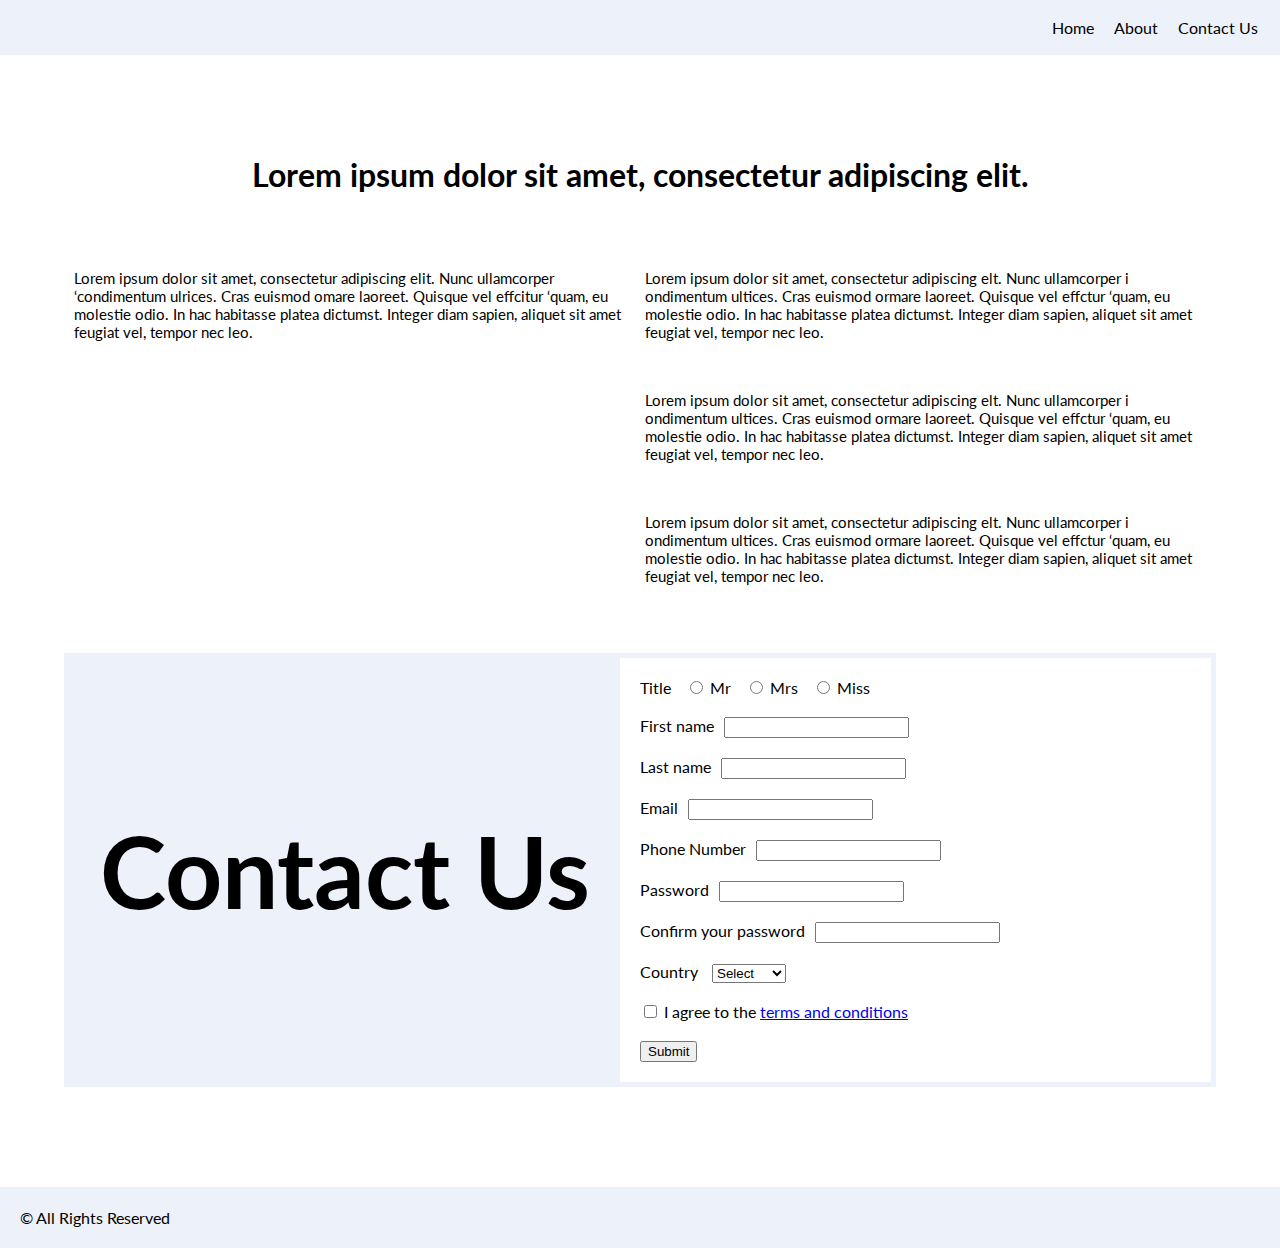
==== Week-2/index.html @ b36d20fc "Assignment 2.1 is complete" ====
<!DOCTYPE html>
<html lang="en">
  <head>
    <meta charset="UTF-8" />
    <meta http-equiv="X-UA-Compatible" content="IE=edge" />
    <meta name="viewport" content="width=device-width, initial-scale=1.0" />
    <title>Portfolio</title>

    <link rel="preconnect" href="https://fonts.googleapis.com" />
    <link rel="preconnect" href="https://fonts.gstatic.com" crossorigin />
    <link
      href="https://fonts.googleapis.com/css2?family=Lato&display=swap"
      rel="stylesheet"
    />
    <link rel="stylesheet" href="index.css" />
  </head>
  <body>
    <nav>
      <ul>
        <li>Home</li>
        <li>About</li>
        <li>Contact Us</li>
      </ul>
    </nav>

    <main>
      <h1>Lorem ipsum dolor sit amet, consectetur adipiscing elit.</h1>

      <section class="grid-container">
        <article class="grid-container-item1">
          Lorem ipsum dolor sit amet, consectetur adipiscing elit. Nunc
          ullamcorper ‘condimentum ulrices. Cras euismod omare laoreet. Quisque
          vel effcitur ‘quam, eu molestie odio. In hac habitasse platea
          dictumst. Integer diam sapien, aliquet sit amet feugiat vel, tempor
          nec leo.
        </article>
        <article class="grid-container-item2">
          Lorem ipsum dolor sit amet, consectetur adipiscing elt. Nunc
          ullamcorper i ondimentum ultices. Cras euismod ormare laoreet. Quisque
          vel effctur ‘quam, eu molestie odio. In hac habitasse platea dictumst.
          Integer diam sapien, aliquet sit amet feugiat vel, tempor nec leo.
        </article>
        <article class="grid-container-item3">
          <img src="img.png" alt="" />
        </article>
        <article class="grid-container-item4">
          Lorem ipsum dolor sit amet, consectetur adipiscing elt. Nunc
          ullamcorper i ondimentum ultices. Cras euismod ormare laoreet. Quisque
          vel effctur ‘quam, eu molestie odio. In hac habitasse platea dictumst.
          Integer diam sapien, aliquet sit amet feugiat vel, tempor nec leo.
        </article>
        <article class="grid-container-item5">
          Lorem ipsum dolor sit amet, consectetur adipiscing elt. Nunc
          ullamcorper i ondimentum ultices. Cras euismod ormare laoreet. Quisque
          vel effctur ‘quam, eu molestie odio. In hac habitasse platea dictumst.
          Integer diam sapien, aliquet sit amet feugiat vel, tempor nec leo.
        </article>
      </section>
      <br /><br />
      <sectiom class="contact-section">
        <article class="contact-section-left"><h1>Contact Us</h1></article>
        <article class="contact-section-right">
          <form class="contact-form" action="">
            <label>Title</label>
            <input type="radio" id="Mr" name="title" value="Mr" />
            <label for="Mr">Mr</label>
            <input type="radio" id="Mrs" name="title" value="Mrs" />
            <label for="Mrs">Mrs</label>
            <input type="radio" id="Miss" name="title" value="Miss" />
            <label for="Miss">Miss</label>
            <br />
            <br />

            <label>First name</label><input type="text" required /><br /><br />
            <label>Last name</label><input type="text" required /><br /><br />
            <label>Email</label><input type="email" required /><br /><br />
            <label>Phone Number</label
            ><input type="number" required /><br /><br />
            <label>Password</label
            ><input type="password" required /><br /><br />
            <label>Confirm your password</label
            ><input type="password" required /><br /><br />
            <label for="country">Country</label>
            <select id="country" name="country">
              <option>Select</option>
              <option value="Australia">Australia</option>
              <option value="Canada">Canada</option>
              <option value="India">India</option>
              <option value="US">US</option>
            </select>
            <br /><br />
            <input type="checkbox" required />
            <label>I agree to the <a href="#">terms and conditions</a></label>
            <br />
            <br />
            <button>Submit</button>
          </form>
        </article>
      </sectiom>
    </main>
    <footer>
      <p>© All Rights Reserved</p>
    </footer>
  </body>
</html>
---- Week-2/index.css ----
body {
  margin: 0;
  font-family: "Lato", sans-serif;
}

nav {
  background-color: #edf1fa;
  padding: 2px 12px;
}

nav ul {
  list-style: none;
  display: flex;
  justify-content: flex-end;
}

nav ul li {
  margin: auto 10px;
}

label {
  margin-right: 10px;
}

main {
  margin: 100px 5vw;
}

main > h1 {
  margin: 45px auto;
  text-align: center;
}

.grid-container {
  display: grid;
  grid-template-columns: 1fr 1fr;
  gap: 10px;
  /* background-color: #2196f3; */
  padding: 10px;
}

.grid-container > article {
  /* background-color: rgba(255, 255, 255, 0.8); */
  text-align: center;
  padding: 20px 0;
  font-size: 15px;
  text-align: left;
  margin: auto;
}

.grid-container-item1 {
  grid-area: 1 / 1 / 1 / 1;
  /* padding: 20px 97px !important; */
}
.grid-container-item2 {
  grid-area: 1 / 2 / 1 / 2;
}
.grid-container-item3 {
  grid-area: 2 / 1 / 4 / 1;
}
.grid-container-item4 {
  grid-area: 2 / 2 / 2 / 2;
}
.grid-container-item5 {
  grid-area: 3 / 2 / 3 / 2;
}

.contact-section {
  background-color: #edf1fa;
  display: flex;
  align-items: center;
  flex-direction: row;
  padding: 5px 5px;
}

.contact-section-left {
  flex-basis: 50%;
  text-align: center;
  font-size: 50px;
}

.contact-section-right {
  flex-basis: 50%;
  padding: 20px;
  background-color: #fff;
}

.contact-form {
  text-align: left;
}

footer {
  background-color: #edf1fa;
  position: relative;
  bottom: 0;
  padding: 5px 20px;
}

@media only screen and (max-width: 991px) {
  .grid-container {
    margin: auto;
    text-align: center;
    grid-template-columns: auto;
  }

  .grid-container-item1 {
    grid-area: 1;
    /* padding: 20px 0 !important; */
  }
  .grid-container-item2 {
    grid-area: 3;
  }
  .grid-container-item3 {
    grid-area: 2;
  }
  .grid-container-item4 {
    grid-area: 4;
  }
  .grid-container-item5 {
    grid-area: 5;
  }
  .contact-section {
    flex-direction: column;
    gap: 10;
  }
  .contact-section-left {
    /* margin: 15px; */
    font-size: 25px;
  }
}
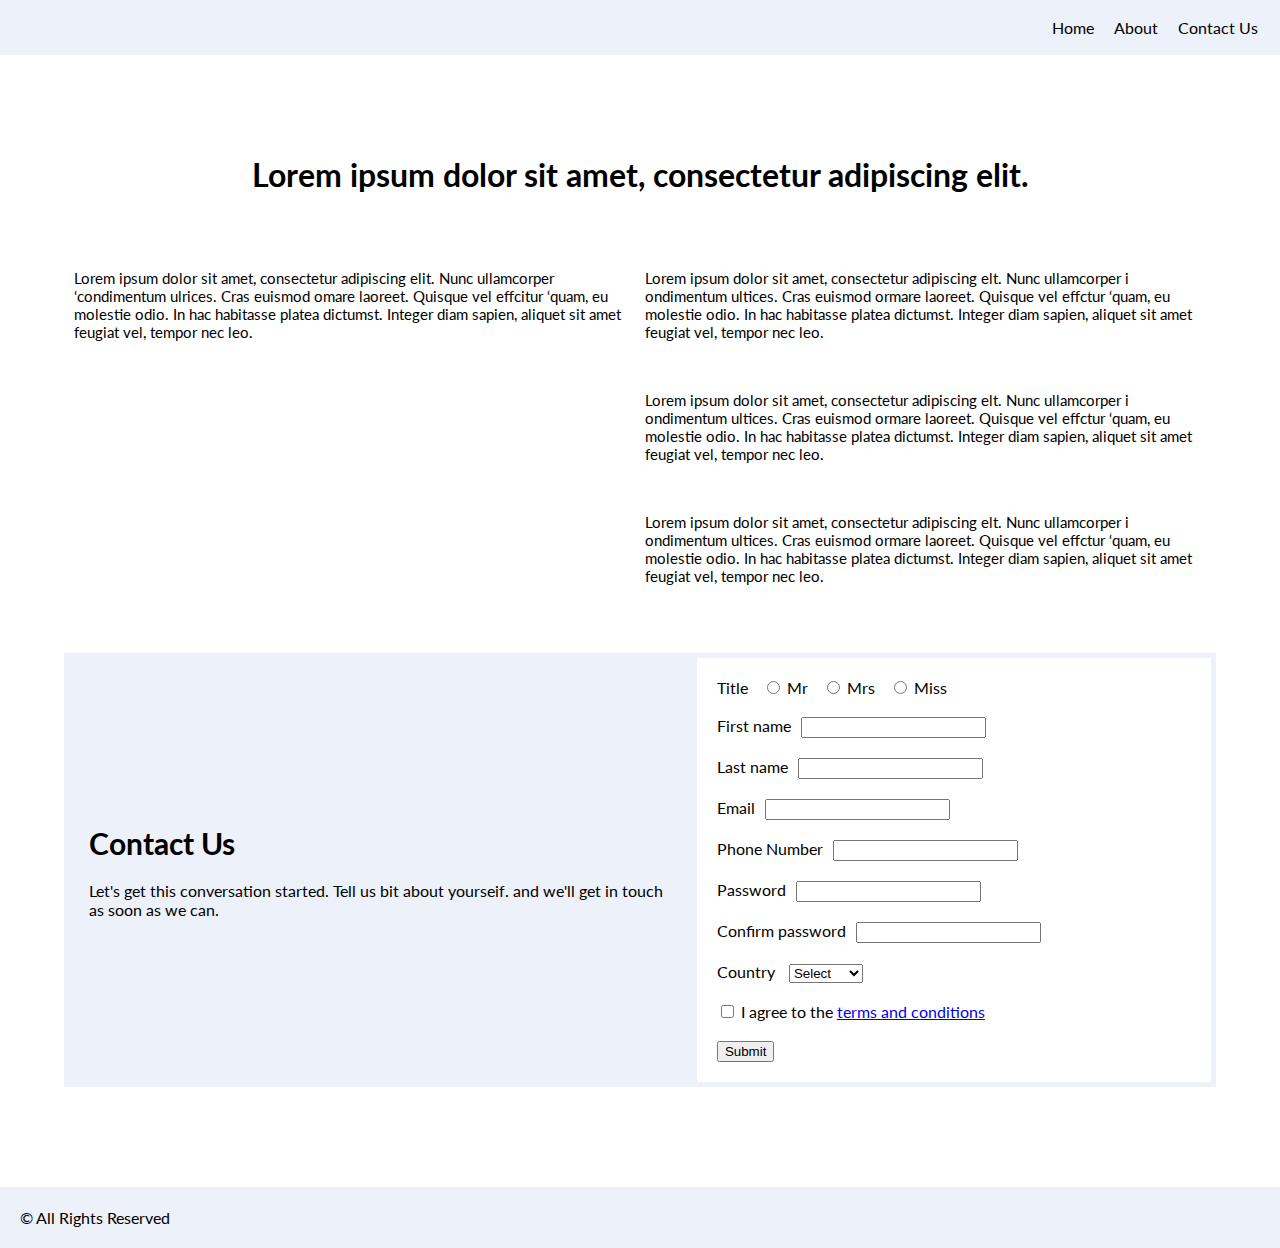
==== commit 2c7eb880: "assignment 2.1 - form content updated" ====
--- a/Week-2/index.html
+++ b/Week-2/index.html
@@ -58,7 +58,13 @@
       </section>
       <br /><br />
       <sectiom class="contact-section">
-        <article class="contact-section-left"><h1>Contact Us</h1></article>
+        <article class="contact-section-left">
+          <h1>Contact Us</h1>
+          <p>
+            Let's get this conversation started. Tell us bit about yourseif. and
+            we'll get in touch as soon as we can.
+          </p>
+        </article>
         <article class="contact-section-right">
           <form class="contact-form" action="">
             <label>Title</label>
@@ -78,7 +84,7 @@
             ><input type="number" required /><br /><br />
             <label>Password</label
             ><input type="password" required /><br /><br />
-            <label>Confirm your password</label
+            <label>Confirm password</label
             ><input type="password" required /><br /><br />
             <label for="country">Country</label>
             <select id="country" name="country">
--- a/Week-2/index.css
+++ b/Week-2/index.css
@@ -74,9 +74,12 @@
 }
 
 .contact-section-left {
+  padding: 0px 20px;
+}
+
+.contact-section-left h1 {
   flex-basis: 50%;
-  text-align: center;
-  font-size: 50px;
+  font-size: 30px;
 }
 
 .contact-section-right {
@@ -97,6 +100,10 @@
 }
 
 @media only screen and (max-width: 991px) {
+  main {
+    margin: 100px 4vw;
+  }
+
   .grid-container {
     margin: auto;
     text-align: center;
@@ -121,10 +128,29 @@
   }
   .contact-section {
     flex-direction: column;
-    gap: 10;
   }
-  .contact-section-left {
+  .contact-section-left,
+  .contact-section-right {
+    padding: 20px;
+  }
+
+  .contact-section-left h1 {
     /* margin: 15px; */
-    font-size: 25px;
+    text-align: center;
+  }
+
+  input {
+    margin-top: 13px;
+  }
+
+  input,
+  select {
+    border: 1px solid #000;
+    width: 130px;
+  }
+
+  input[type="radio"],
+  [type="checkbox"] {
+    width: auto !important;
   }
 }
